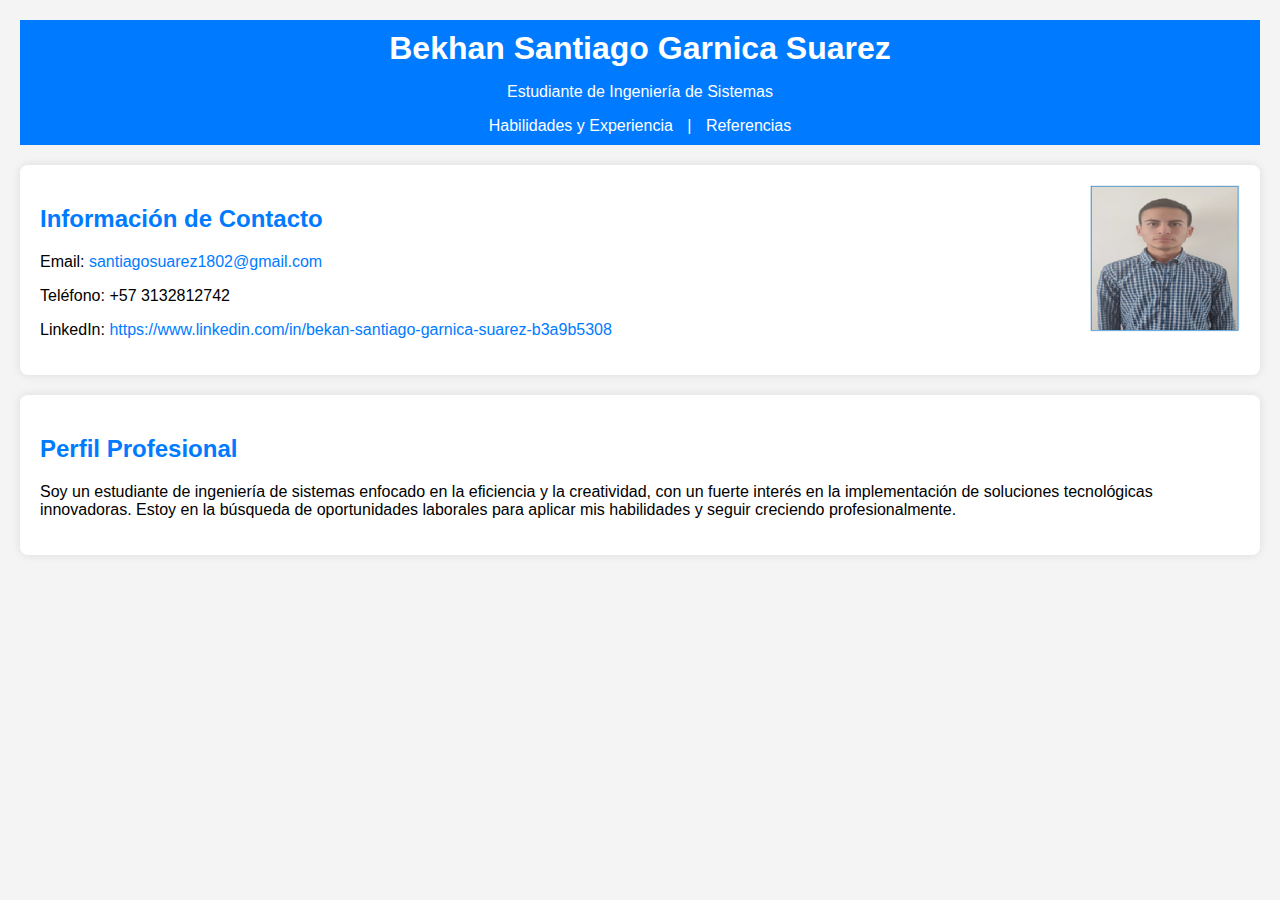
==== index.html @ 06d4102c "primer commit" ====
<!DOCTYPE html>
<html lang="es">
<head>
    <meta charset="UTF-8">
    <meta name="viewport" content="width=device-width, initial-scale=1.0">
    <title>Hoja de Vida - Página 1</title>
    <link rel="stylesheet" href="styles1.css">
</head>
<body>
    <header>
        <h1>Bekhan Santiago Garnica Suarez</h1>
        <p>Estudiante de Ingeniería de Sistemas</p>
        <nav>
            <a href="pagina2.html">Habilidades y Experiencia</a> |
        
            <a href="pagina3.html">Referencias</a>
        </nav>
    </header>

    <section>
        <img src="BS.png"  width="150" height="150" align="right"/>
        <h2>Información de Contacto</h2>
        <p>Email: <a href="mailto:santiagosuarez1802@gmail.com">santiagosuarez1802@gmail.com</a></p>
        <p>Teléfono: +57 3132812742</p>
        <p>LinkedIn: <a href="https://www.linkedin.com/in/bekan-santiago-garnica-suarez-b3a9b5308">https://www.linkedin.com/in/bekan-santiago-garnica-suarez-b3a9b5308</a></p>
    </section>

    <section>
        <h2>Perfil Profesional</h2>
        <p>Soy un estudiante de ingeniería de sistemas enfocado en la eficiencia y la creatividad, con un fuerte interés en la implementación de soluciones tecnológicas innovadoras. Estoy en la búsqueda de oportunidades laborales para aplicar mis habilidades y seguir creciendo profesionalmente.</p>
    </section>
</body>
</html>
---- styles1.css ----
body {
    font-family: Arial, sans-serif;
    margin: 0;
    padding: 20px;
    background-color: #f4f4f4;
}

header {
    background-color: #007BFF;
    color: white;
    padding: 10px 0;
    text-align: center;
}

header h1 {
    margin: 0;
}

nav a {
    color: white;
    text-decoration: none;
    margin: 0 10px;
}

nav a:hover {
    text-decoration: underline;
}

section {
    background-color: white;
    padding: 20px;
    margin: 20px 0;
    border-radius: 8px;
    box-shadow: 0 0 10px rgba(0, 0, 0, 0.1);
}

h2 {
    color: #007BFF;
}

a {
    color: #007BFF;
    text-decoration: none;
}

a:hover {
    text-decoration: underline;
}
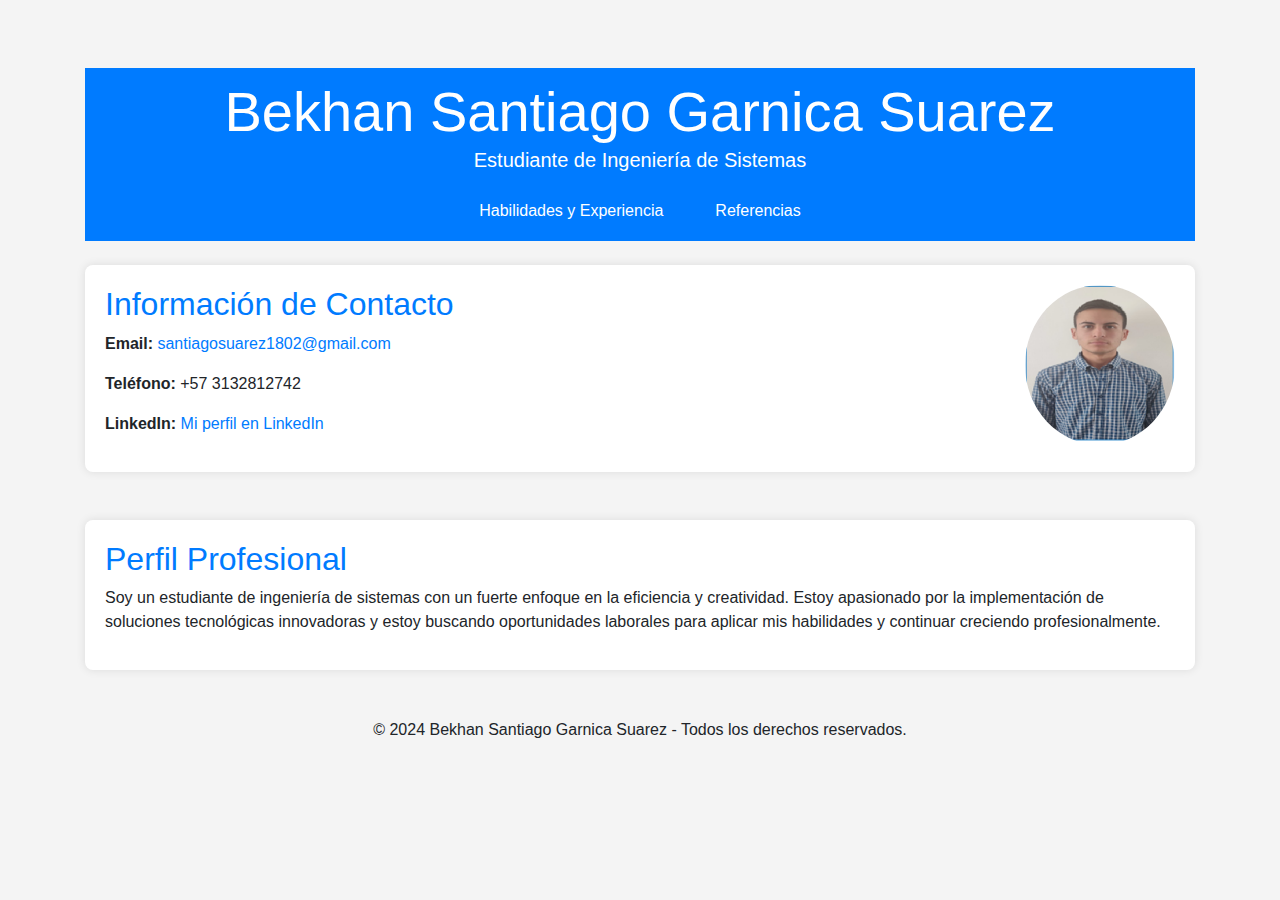
==== commit abd32a27: "Update index.html" ====
--- a/index.html
+++ b/index.html
@@ -3,31 +3,51 @@
 <head>
     <meta charset="UTF-8">
     <meta name="viewport" content="width=device-width, initial-scale=1.0">
-    <title>Hoja de Vida - Página 1</title>
+    <title>Hoja de Vida - Bekhan Santiago Garnica Suarez</title>
+    <link href="https://stackpath.bootstrapcdn.com/bootstrap/4.5.2/css/bootstrap.min.css" rel="stylesheet">
     <link rel="stylesheet" href="styles1.css">
 </head>
 <body>
-    <header>
-        <h1>Bekhan Santiago Garnica Suarez</h1>
-        <p>Estudiante de Ingeniería de Sistemas</p>
-        <nav>
-            <a href="pagina2.html">Habilidades y Experiencia</a> |
-        
-            <a href="pagina3.html">Referencias</a>
-        </nav>
-    </header>
+    <div class="container mt-5">
+        <!-- Header -->
+        <header class="text-center mb-4">
+            <h1 class="display-4">Bekhan Santiago Garnica Suarez</h1>
+            <p class="lead">Estudiante de Ingeniería de Sistemas</p>
+            <nav class="nav justify-content-center">
+                <a class="nav-link active" href="pagina2.html">Habilidades y Experiencia</a>
+                <a class="nav-link" href="pagina3.html">Referencias</a>
+            </nav>
+        </header>
 
-    <section>
-        <img src="BS.png"  width="150" height="150" align="right"/>
-        <h2>Información de Contacto</h2>
-        <p>Email: <a href="mailto:santiagosuarez1802@gmail.com">santiagosuarez1802@gmail.com</a></p>
-        <p>Teléfono: +57 3132812742</p>
-        <p>LinkedIn: <a href="https://www.linkedin.com/in/bekan-santiago-garnica-suarez-b3a9b5308">https://www.linkedin.com/in/bekan-santiago-garnica-suarez-b3a9b5308</a></p>
-    </section>
+        <!-- Información de Contacto -->
+        <section class="mb-5">
+            <div class="row">
+                <div class="col-md-8">
+                    <h2>Información de Contacto</h2>
+                    <p><strong>Email:</strong> <a href="mailto:santiagosuarez1802@gmail.com">santiagosuarez1802@gmail.com</a></p>
+                    <p><strong>Teléfono:</strong> +57 3132812742</p>
+                    <p><strong>LinkedIn:</strong> <a href="https://www.linkedin.com/in/bekan-santiago-garnica-suarez-b3a9b5308">Mi perfil en LinkedIn</a></p>
+                </div>
+                <div class="col-md-4 text-right">
+                    <img src="BS.png" class="img-fluid rounded-circle" alt="Foto de Bekhan Santiago Garnica Suarez" width="150" height="150"/>
+                </div>
+            </div>
+        </section>
 
-    <section>
-        <h2>Perfil Profesional</h2>
-        <p>Soy un estudiante de ingeniería de sistemas enfocado en la eficiencia y la creatividad, con un fuerte interés en la implementación de soluciones tecnológicas innovadoras. Estoy en la búsqueda de oportunidades laborales para aplicar mis habilidades y seguir creciendo profesionalmente.</p>
-    </section>
+        <!-- Perfil Profesional -->
+        <section>
+            <h2>Perfil Profesional</h2>
+            <p>Soy un estudiante de ingeniería de sistemas con un fuerte enfoque en la eficiencia y creatividad. Estoy apasionado por la implementación de soluciones tecnológicas innovadoras y estoy buscando oportunidades laborales para aplicar mis habilidades y continuar creciendo profesionalmente.</p>
+        </section>
+    </div>
+
+    <footer class="text-center mt-5 mb-3">
+        <p>&copy; 2024 Bekhan Santiago Garnica Suarez - Todos los derechos reservados.</p>
+    </footer>
+
+    <script src="https://code.jquery.com/jquery-3.5.1.slim.min.js"></script>
+    <script src="https://cdn.jsdelivr.net/npm/@popperjs/core@2.9.3/dist/umd/popper.min.js"></script>
+    <script src="https://stackpath.bootstrapcdn.com/bootstrap/4.5.2/js/bootstrap.min.js"></script>
 </body>
 </html>
+
